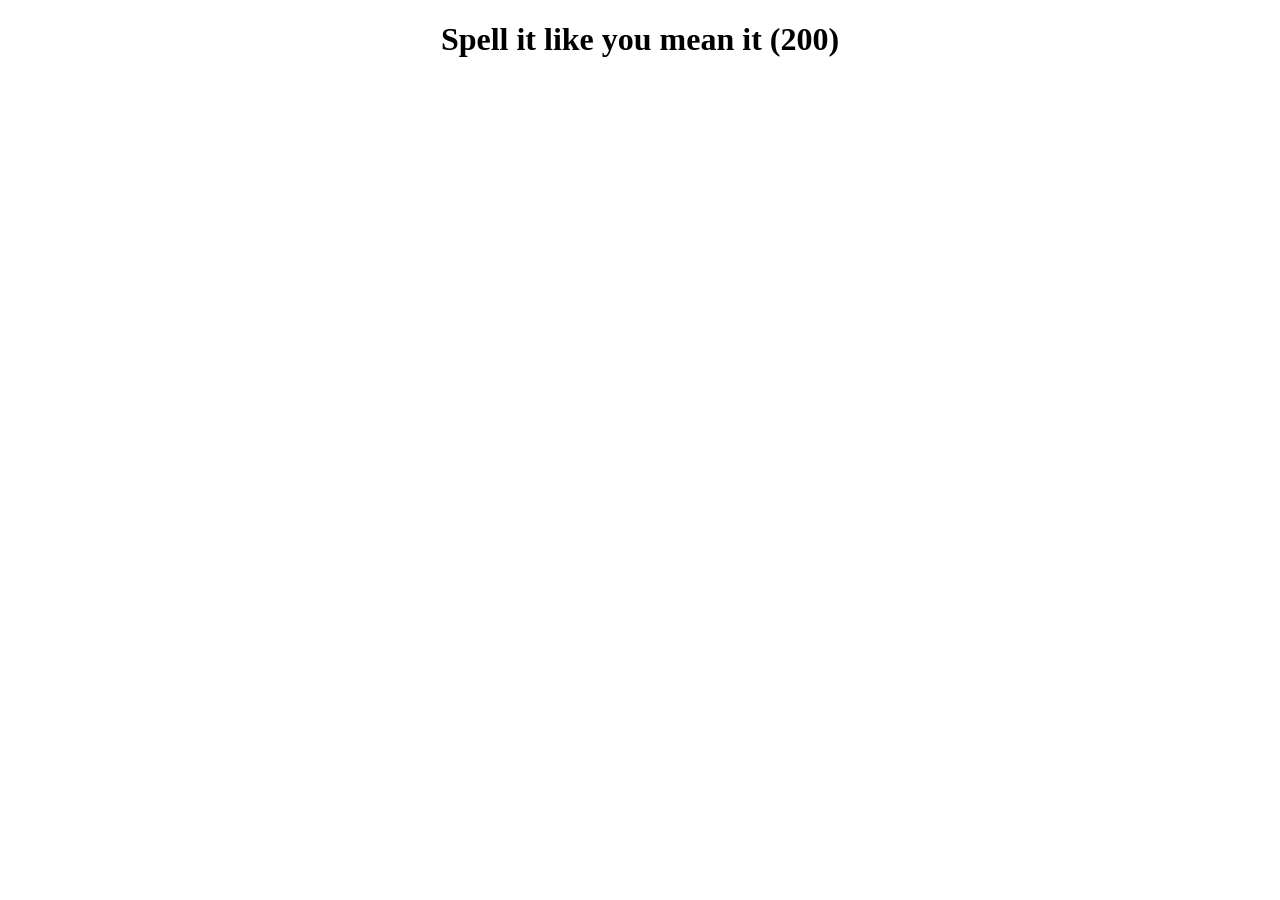
==== spelltwo.html @ 122bd82d "Add files via upload" ====
<!DOCTYPE html>

<html>
<head>
  <link rel="stylesheet" href="style.css">
</head>
<body style="height:800px">
  <h1 style="text-align:center">
    Spell it like you mean it (200)
  </h1>
</body>
</html>
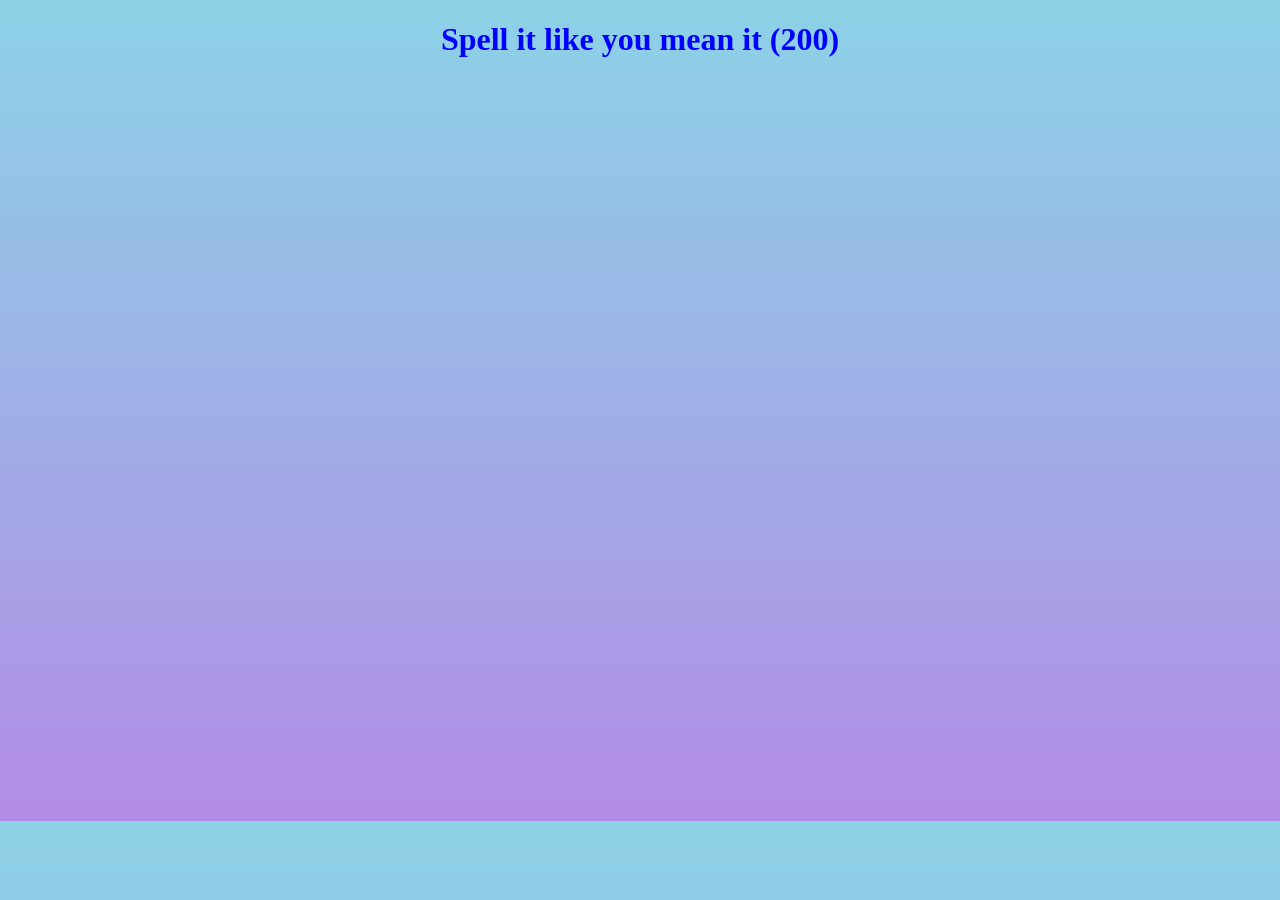
==== commit d4aeb6e1: "Update spelltwo.html" ====
--- a/spelltwo.html
+++ b/spelltwo.html
@@ -2,7 +2,7 @@
 
 <html>
 <head>
-  <link rel="stylesheet" href="style.css">
+  <link rel="stylesheet" href="styles.css">
 </head>
 <body style="height:800px">
   <h1 style="text-align:center">
--- a/styles.css
+++ b/styles.css
@@ -0,0 +1,35 @@
+body {
+  background-image: linear-gradient(to top, #b38ce6, #8cd2e6);
+  height: 100vh;
+  width: 100vw;
+  margin: 0;
+}
+h1 {
+  color: blue;
+}
+p {
+  color: red;
+}
+table, th, td {
+  border:1px solid black;
+  text-align: center;
+}
+table {
+  width: 100%;
+  height: 100vh;
+}body {
+  background-color: powderblue;
+}
+h1 {
+  color: blue;
+}
+p {
+  color: red;
+}
+table, th, td {
+  border:1px solid black;
+}
+table {
+  width: 100%;
+  height: 800px;
+}
